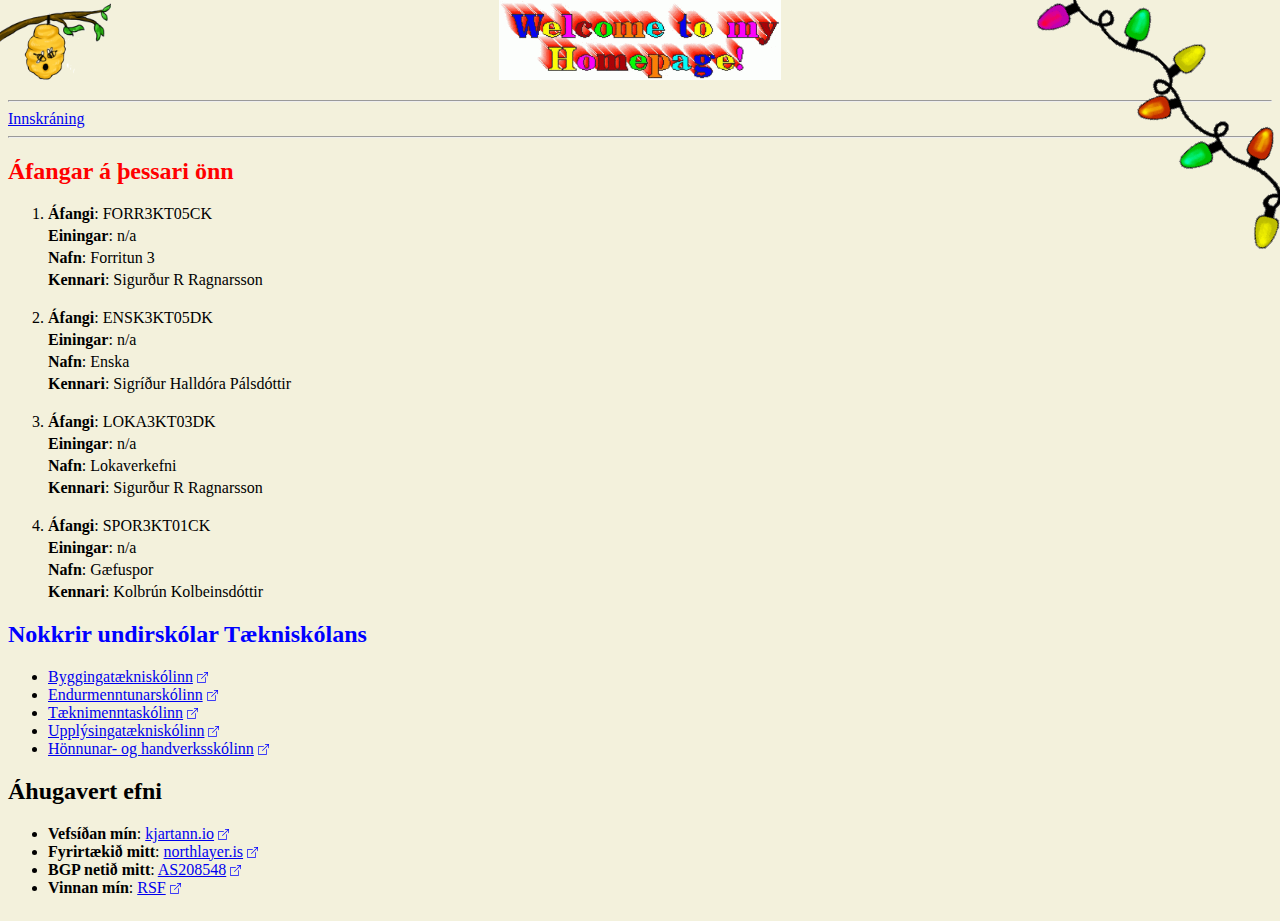
==== index.html @ 531850b5 "init" ====
<!DOCTYPE html>
<html lang="en">
    <head>
        <meta charset="UTF-8">
        <meta http-equiv="X-UA-Compatible" content="IE=edge">
        <meta name="viewport" content="width=device-width, initial-scale=1.0">
        <title>Verkefni 1</title>
        <link rel="stylesheet" type="text/css" href="./css/style.css" />
    </head>
    <body>
        <div style="text-align: center;position: relative;">
            <img src="./img/bees.gif" style="position:absolute;left:0;top:0;height:6.5rem;" />
            <a href="./index.html"><img src="./img/welcome-to-my-homepage-early-internet.gif" style="height: 5rem;" /></a>
            <img src="./img/lights.gif" style="position:absolute;right:-6.5rem;top:-0.5rem;height:6.5rem;transform:rotate(45deg);" />
        </div>
        <main class="home">
            <hr />
                <a href="login.html">Innskráning</a>
            <hr />
            <h2 style="color:red;">Áfangar á þessari önn</h2>
            <ol class="classes">
                <!-- Inline styles eru asnalegir -->
                <li>
                    <p><span>Áfangi</span>: FORR3KT05CK</p>
                    <p><span>Einingar</span>: n/a</p>
                    <p><span>Nafn</span>: Forritun 3</p>
                    <p><span>Kennari</span>: Sigurður R Ragnarsson</p>
                </li>
                <li>
                    <p><span>Áfangi</span>: ENSK3KT05DK</p>
                    <p><span>Einingar</span>: n/a</p>
                    <p><span>Nafn</span>: Enska</p>
                    <p><span>Kennari</span>: Sigríður Halldóra Pálsdóttir</p>
                </li>
                <li>
                    <p><span>Áfangi</span>: LOKA3KT03DK</p>
                    <p><span>Einingar</span>: n/a</p>
                    <p><span>Nafn</span>: Lokaverkefni</p>
                    <p><span>Kennari</span>: Sigurður R Ragnarsson</p>
                </li>
                <li>
                    <p><span>Áfangi</span>: SPOR3KT01CK</p>
                    <p><span>Einingar</span>: n/a</p>
                    <p><span>Nafn</span>: Gæfuspor</p>
                    <p><span>Kennari</span>: Kolbrún Kolbeinsdóttir</p>
                </li>
            </ol>
            <h2 style="color:blue;">Nokkrir undirskólar Tækniskólans</h2>
            <ul>
                <li>
                    <a href="https://tskoli.is/skoli/byggingataekniskolinn/">Byggingatækniskólinn</a>
                </li>
                <li>
                    <a href="https://tskoli.is/skoli/endurmenntunarskolinn/">Endurmenntunarskólinn</a>
                </li>
                <li>
                    <a href="https://tskoli.is/skoli/taeknimenntaskolinn/">Tæknimenntaskólinn</a>
                </li>
                <li>
                    <a href="https://tskoli.is/skoli/upplysingataekniskolinn/">Upplýsingatækniskólinn</a>
                </li>
                <li>
                    <a href="https://tskoli.is/skoli/honnunar-og-handverksskolinn/">Hönnunar- og handverksskólinn</a>
                </li>
            </ul>
            <h2>Áhugavert efni</h2>
            <ul>
                <li><strong>Vefsíðan mín</strong>: <a href="https://kjartan.io/is" target="_blank" rel="noreferrer">kjartann.io</a></li>
                <li><strong>Fyrirtækið mitt</strong>: <a href="https://northlayer.is/" target="_blank" rel="noreferrer">northlayer.is</a></li>
                <li><strong>BGP netið mitt</strong>: <a href="https://bgp.tools/as/208548" target="_blank" rel="noreferrer">AS208548</a></li>
                <li><strong>Vinnan mín</strong>: <a href="https://rsf.is/" target="_blank" rel="noreferrer">RSF</a></li>
            </ul>
        </main>
    </body>
</html>
---- css/style.css ----
html,body {
    margin: 0;
    height: 100%;
}
body {
    overflow-x: hidden;
    background-color: rgb(243,241,220);
}
main {
    padding: 0.5rem;
}
.classes li > p {
    margin: 0.25rem 0;
}
.classes li {
    margin: 1.25rem 0;
}
.classes li > p > span {
    font-weight: bold;
}
main.login {
    display: grid;
    place-items: center;
    height: 85%;
}

main.login > form div {
    padding: 0.25rem 0;
}

/* new tab icon */

a[href^="http"]::after, a[href^="https://"]::after {
    content: "";
    width: 11px;
    height: 11px;
    margin-left: 4px;
    margin-bottom: -1px;
    background-image: url("data:image/svg+xml,%3Csvg xmlns='http://www.w3.org/2000/svg' width='16' height='16' fill='blue' viewBox='0 0 16 16'%3E%3Cpath fill-rule='evenodd' d='M8.636 3.5a.5.5 0 0 0-.5-.5H1.5A1.5 1.5 0 0 0 0 4.5v10A1.5 1.5 0 0 0 1.5 16h10a1.5 1.5 0 0 0 1.5-1.5V7.864a.5.5 0 0 0-1 0V14.5a.5.5 0 0 1-.5.5h-10a.5.5 0 0 1-.5-.5v-10a.5.5 0 0 1 .5-.5h6.636a.5.5 0 0 0 .5-.5z'/%3E%3Cpath fill-rule='evenodd' d='M16 .5a.5.5 0 0 0-.5-.5h-5a.5.5 0 0 0 0 1h3.793L6.146 9.146a.5.5 0 1 0 .708.708L15 1.707V5.5a.5.5 0 0 0 1 0v-5z'/%3E%3C/svg%3E");
    background-position: center;
    background-repeat: no-repeat;
    background-size: contain;
    display: inline-block;
}
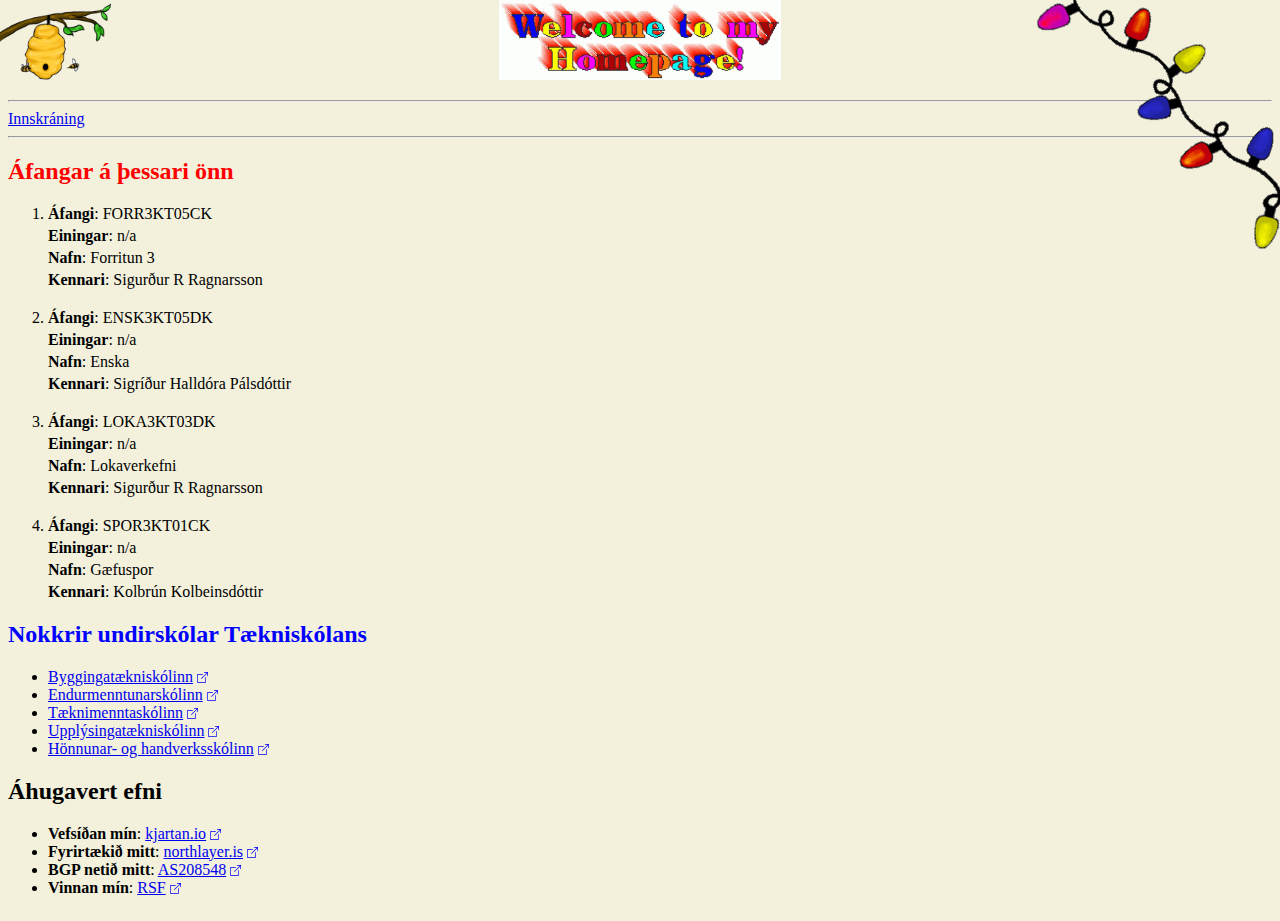
==== commit 9f2a7555: "Update index.html" ====
--- a/index.html
+++ b/index.html
@@ -65,11 +65,11 @@
             </ul>
             <h2>Áhugavert efni</h2>
             <ul>
-                <li><strong>Vefsíðan mín</strong>: <a href="https://kjartan.io/is" target="_blank" rel="noreferrer">kjartann.io</a></li>
+                <li><strong>Vefsíðan mín</strong>: <a href="https://kjartan.io/is" target="_blank" rel="noreferrer">kjartan.io</a></li>
                 <li><strong>Fyrirtækið mitt</strong>: <a href="https://northlayer.is/" target="_blank" rel="noreferrer">northlayer.is</a></li>
                 <li><strong>BGP netið mitt</strong>: <a href="https://bgp.tools/as/208548" target="_blank" rel="noreferrer">AS208548</a></li>
                 <li><strong>Vinnan mín</strong>: <a href="https://rsf.is/" target="_blank" rel="noreferrer">RSF</a></li>
             </ul>
         </main>
     </body>
-</html>+</html>
